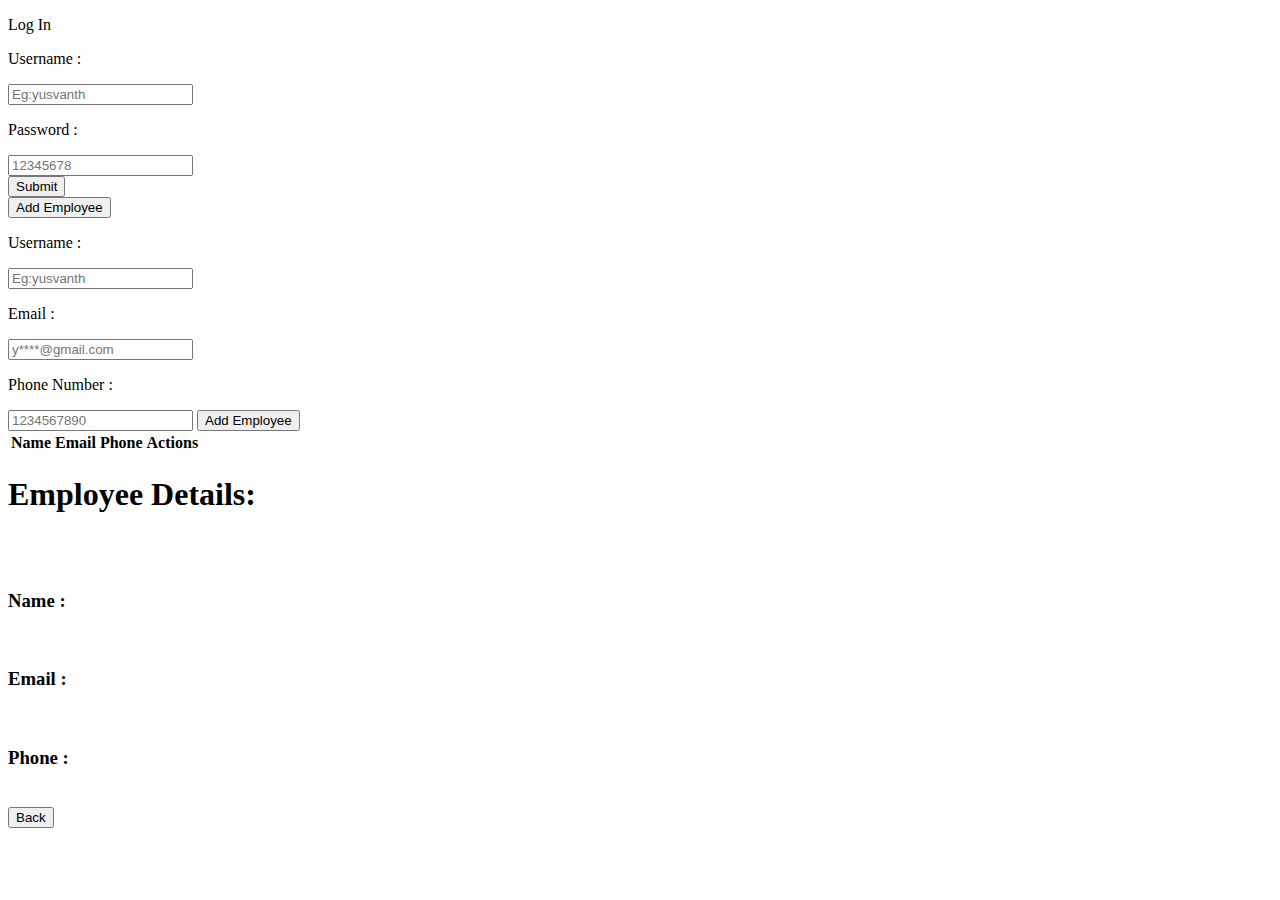
==== Employee Management System/index.html @ c16b77d4 "Add files via upload" ====
<!DOCTYPE html>
<html lang="en">
<head>
    <meta charset="UTF-8">
    <meta name="viewport" content="width=device-width, initial-scale=1.0">
    <title>Employee Management</title>
    <link rel="stylesheet" href="/style.css" />

</head>
<body>
    <section id="section-1" class="login-page">
        <div class="login-container">
            <p class="login-text">Log In</p>
            <p class="username">Username : </p><input class="username-input" type="text" placeholder="Eg:yusvanth" onchange="changeUsername(this.value)" /><br>
            <p class="password">Password : </p><input class="password-input" type="password" placeholder="12345678" onchange="changePassword(this.value)"/><br>
            <button class="submit" onclick="showSectionTwo()">Submit</button>
        </div>
    </section>
    <div class="addEmployee">
        <button class="addButton" onclick="showAddSection()">Add Employee</button>
    </div>
    <section id="section-2" class="add-page">
        <div class="add-fields">
            <p class="username-add">Username : </p><input class="username-input" type="text" placeholder="Eg:yusvanth" onchange="changeNewEmployeeName(this.value)" />
            <p class="email-add">Email : </p><input class="email-input" type="text" placeholder="y****@gmail.com" onchange="changeNewEmployeeEmail(this.value)" />
            <p class="phone-add">Phone Number : </p><input class="phone-input" type="text" placeholder="1234567890" onchange="changeNewEmployeePhone(this.value)"/>
            <button class="submit-employee" onclick="addEmploye()">Add Employee</button>
        </div>
    </section>
    <section id="section-3">
        <table class="table">
            <thead>
                <th>Name</th>
                <th>Email</th>
                <th>Phone</th>
                <th>Actions</th>
            </thead>
            <tbody>
                <!-- <tr >
                    <td>Yusvanth</td>
                    <td>yusvanth@gmail.com</td>
                    <td>1234567890</td>
                    <td><button class="deleteEmployee" onclick="deleteEmployee(this.value)" >Delete</button></td>
                </tr> -->
            </tbody>
        </table>
    </section>
    <section id="section-4">
        <h1>Employee Details:</h1><br><br>
        <h3>Name : </h3><h2 id="giveName"></h2><br>
        <h3>Email : </h3><h2 id="giveEmail"></h2><br>
        <h3>Phone : </h3><h2 id="givePhone"></h2><br>
        <button class="back" onclick="gotoSection3()">Back</button>
    </section>
    <script src="/index.js"></script>
</body>
</html>
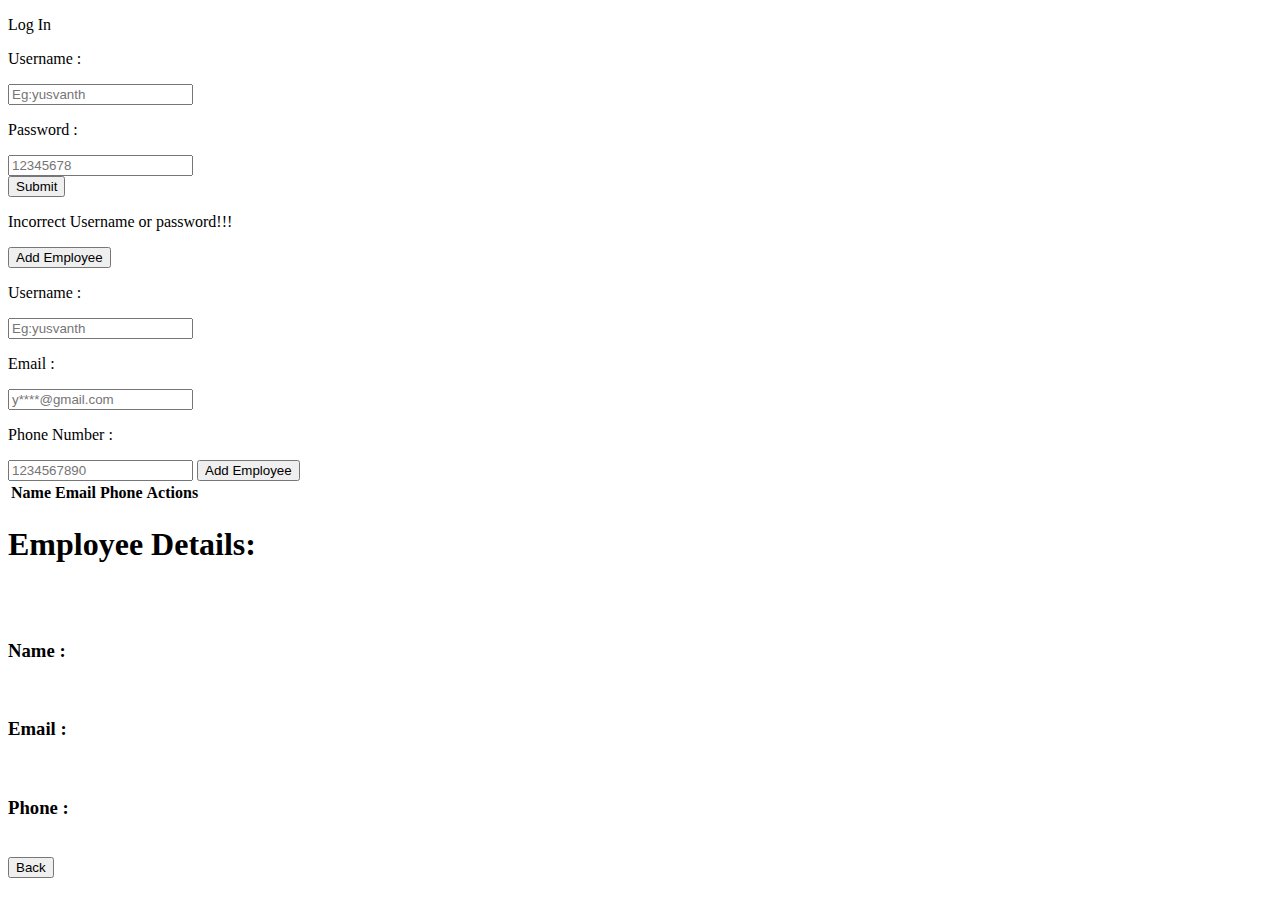
==== commit 0855a0a2: "Add files via upload" ====
--- a/Employee Management System/index.html
+++ b/Employee Management System/index.html
@@ -14,6 +14,7 @@
             <p class="username">Username : </p><input class="username-input" type="text" placeholder="Eg:yusvanth" onchange="changeUsername(this.value)" /><br>
             <p class="password">Password : </p><input class="password-input" type="password" placeholder="12345678" onchange="changePassword(this.value)"/><br>
             <button class="submit" onclick="showSectionTwo()">Submit</button>
+            <p class="incorrect">Incorrect Username or password!!!</p>
         </div>
     </section>
     <div class="addEmployee">
